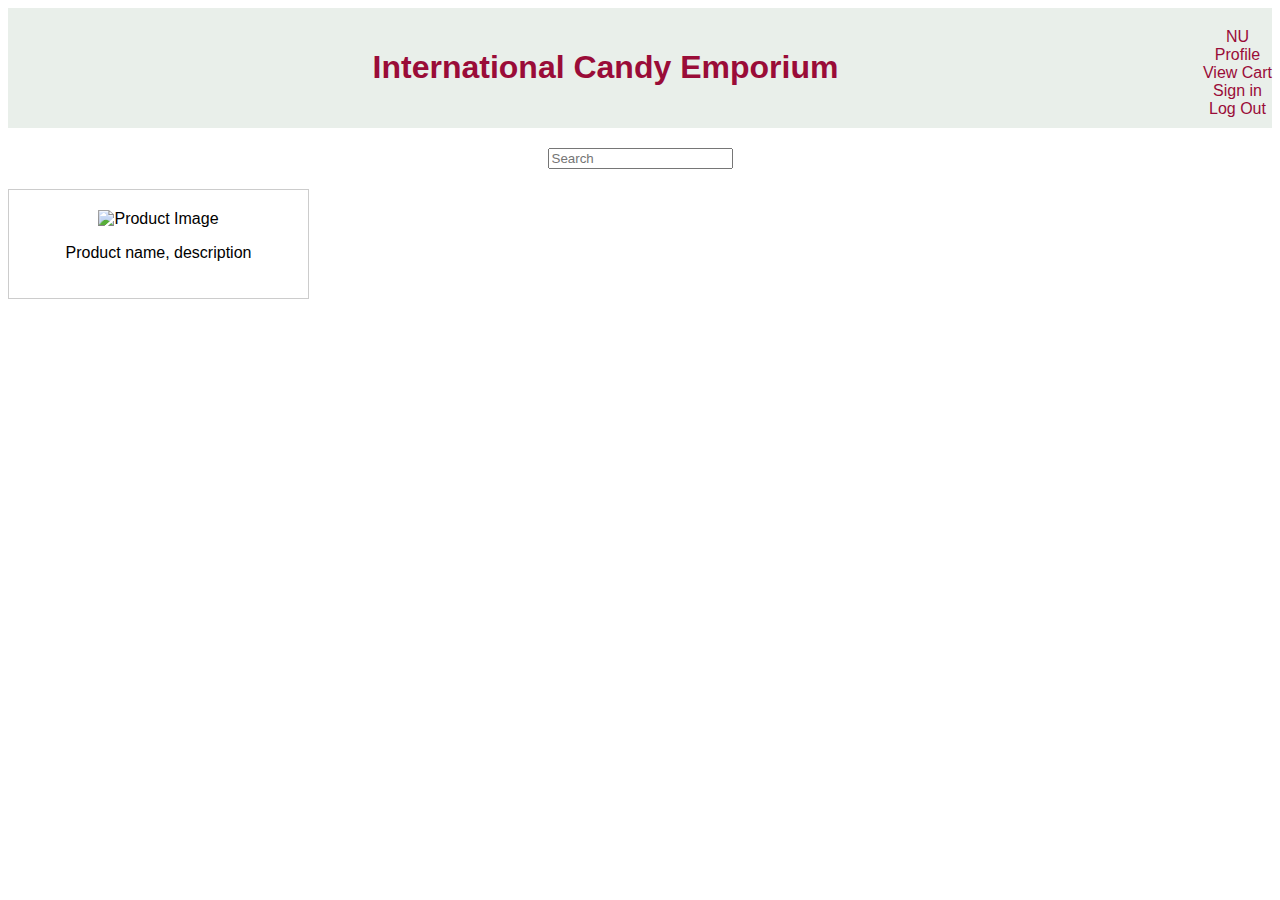
==== internationalcandyemporium/src/main/resources/static/index.html @ 974b719e "CF: started maven project, created home page" ====
<!DOCTYPE html>
<html lang="en">
<head>
    <meta charset="UTF-8">
    <meta name="viewport" content="width=device-width, initial-scale=1.0">
    <title>International Candy Emporium</title>
    <style>
        body {
            font-family: Arial, sans-serif;
        }
        .container {
            text-align: center;
        }
        .header {
            background-color: #E9EFEA;
            color: #9A0C38;
            padding: 20px 0;
        }
        .search-bar {
            margin: 20px 0;
        }
        .products {
            display: grid;
            grid-template-columns: repeat(4, 1fr);
            gap: 20px;
        }
        .product {
            border: 1px solid #ccc;
            padding: 20px;
        }
        .profile {
            float: right;
        }
    </style>
</head>
<body>
    <div class="container">
        <div class="header">
            <span class="profile">NU <br> Profile <br> View Cart <br> Sign in <br> Log Out</span>
            <h1>International Candy Emporium</h1>
        </div>
        <div class="search-bar">
            <input type="text" placeholder="Search">
        </div>
        <div class="products">
            <div class="product">
                <img src="#" alt="Product Image">
                <p>Product name, description</p>
            </div>
            <!-- ... Repeat for other products ... -->
        </div>
    </div>
</body>
</html>
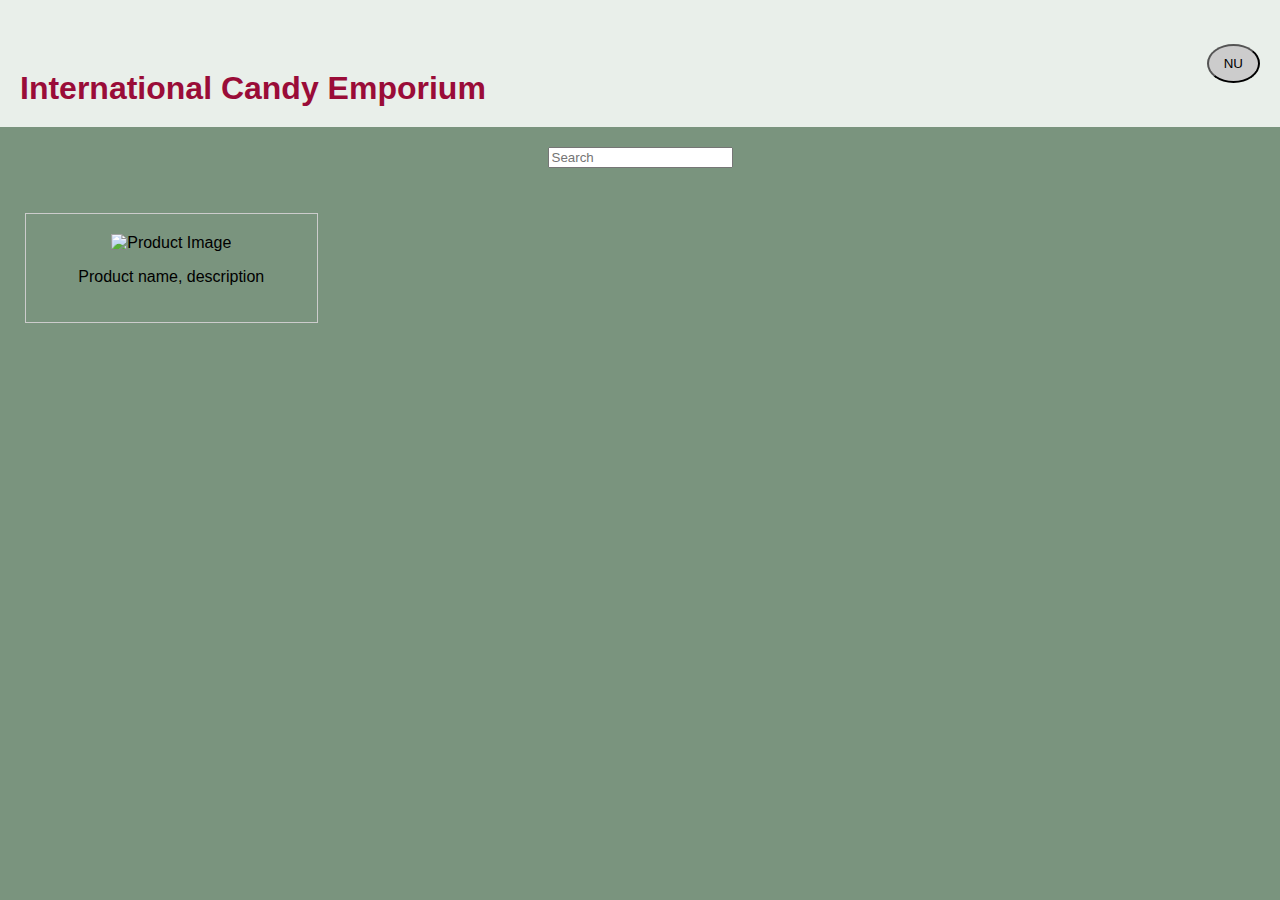
==== commit c5ccb9c7: "CF: create home page, add db to repo" ====
--- a/internationalcandyemporium/src/main/resources/static/index.html
+++ b/internationalcandyemporium/src/main/resources/static/index.html
@@ -6,7 +6,10 @@
     <title>International Candy Emporium</title>
     <style>
         body {
+          background-color: #7A947E;
             font-family: Arial, sans-serif;
+            margin: 0;
+            padding: 0;
         }
         .container {
             text-align: center;
@@ -15,6 +18,39 @@
             background-color: #E9EFEA;
             color: #9A0C38;
             padding: 20px 0;
+            display: flex;
+            justify-content: space-between;
+            align-items: center;
+            flex-direction: row-reverse;
+        }
+        h1 {
+          padding-top: 50px;
+            margin: auto 0 0 20px;
+        }
+        .dropdown {
+            display: none;
+            position: absolute;
+            top: 100%;
+            right: 0;
+            background-color: white;
+            border: 1px solid #ccc;
+            z-index: 1;
+        }
+        .dropdown a {
+            display: block;
+            padding: 8px;
+        }
+        .profile {
+            position: relative;
+        }
+        .circle-button {
+            border-radius: 50%;
+            padding: 10px 15px;
+            margin-right: 20px;
+            background-color: #ccc;
+        }
+        .circle-button:hover + .dropdown, .dropdown:hover {
+            display: block;
         }
         .search-bar {
             margin: 20px 0;
@@ -23,6 +59,7 @@
             display: grid;
             grid-template-columns: repeat(4, 1fr);
             gap: 20px;
+            padding: 25px;
         }
         .product {
             border: 1px solid #ccc;
@@ -34,11 +71,19 @@
     </style>
 </head>
 <body>
-    <div class="container">
-        <div class="header">
-            <span class="profile">NU <br> Profile <br> View Cart <br> Sign in <br> Log Out</span>
-            <h1>International Candy Emporium</h1>
+  <div class="container">
+    <div class="header">
+        <div class="profile">
+            <button class="circle-button" onclick="toggleDropdown()">NU</button>
+            <div class="dropdown" id="dropdownMenu">
+                <a href="#">Profile</a>
+                <a href="#">View Cart</a>
+                <a href="#">Sign in</a>
+                <a href="#">Log Out</a>
+            </div>
         </div>
+        <h1>International Candy Emporium</h1>
+    </div>
         <div class="search-bar">
             <input type="text" placeholder="Search">
         </div>
@@ -50,5 +95,11 @@
             <!-- ... Repeat for other products ... -->
         </div>
     </div>
+    <script>
+      function toggleDropdown() {
+          const dropdown = document.getElementById('dropdownMenu');
+          dropdown.style.display = dropdown.style.display === 'block' ? 'none' : 'block';
+      }
+    </script>
 </body>
 </html>
